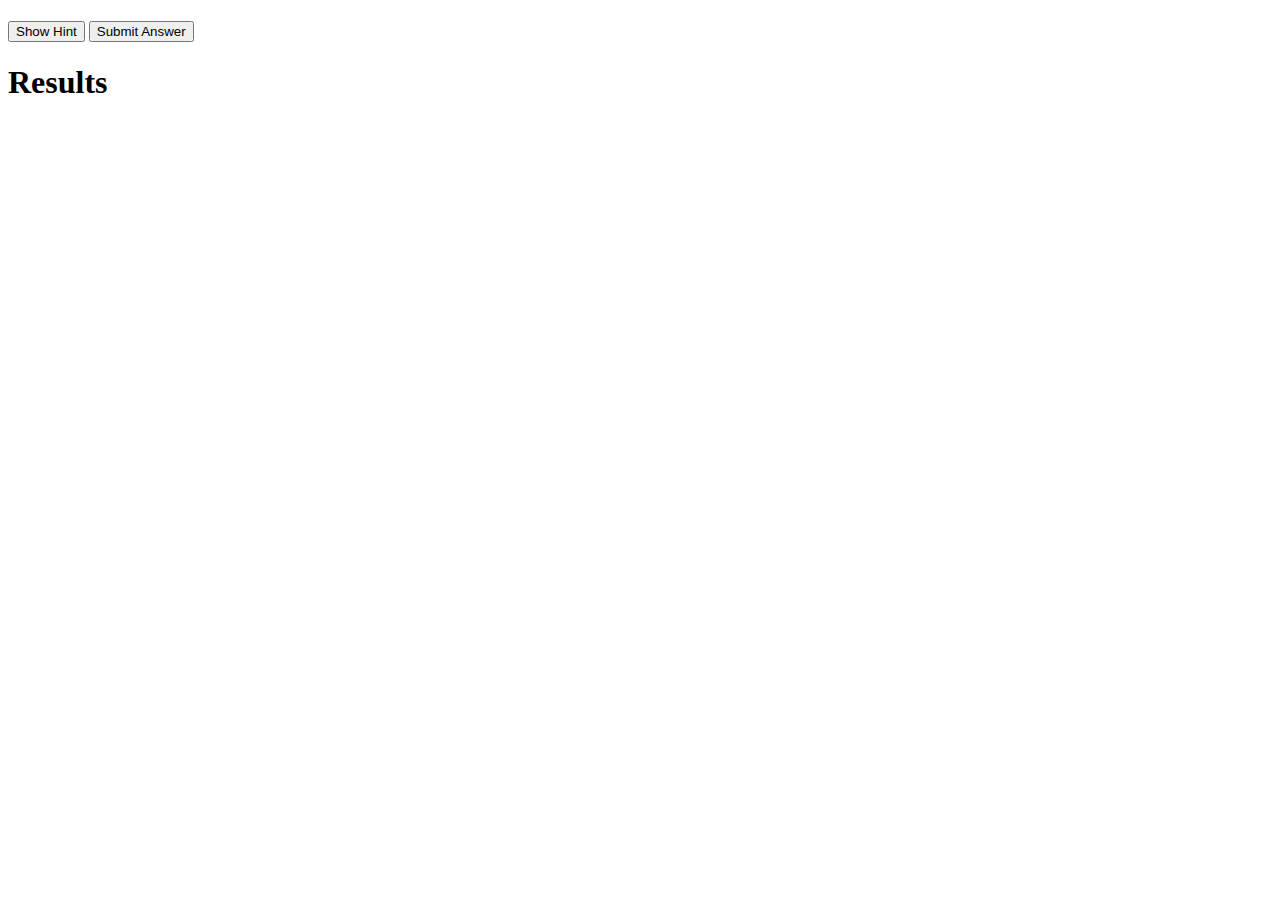
==== index.html @ cedfcbbd "intial commit" ====
<!DOCTYPE html>
<html lang="en">
  <head>
    <meta charset="UTF-8" />
    <meta name="viewport" content="width=device-width, initial-scale=1.0" />
    <title>Study Cards</title>
    <link rel="stylesheet" href="styles.css" />
  </head>

  <body>
    <div id="app">
      <div id="question-container">
        <h1 id="question"></h1>
        <div id="options"></div>
        <div id="hint" class="hidden"></div>
        <button id="reveal-hint" onclick="showHint()">Show Hint</button>
        <button id="submit-answer" onclick="submitAnswer()">
          Submit Answer
        </button>
      </div>
      <div id="results-container" class="hidden">
        <h1>Results</h1>
        <ul id="results"></ul>
        <p id="final-score"></p>
      </div>
    </div>
    <script src="script.js"></script>
  </body>
</html>
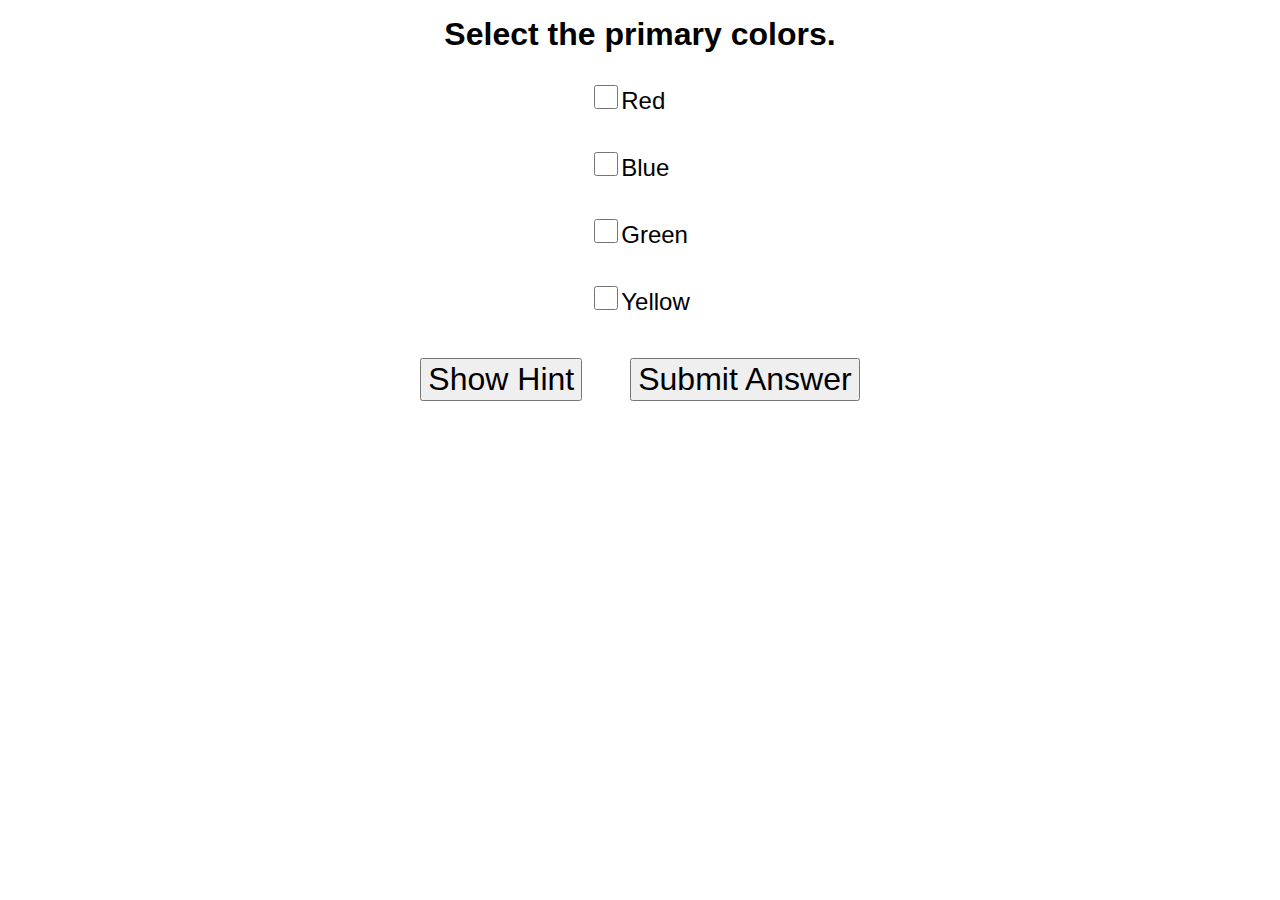
==== commit 90620de9: "aa" ====
--- a/index.html
+++ b/index.html
@@ -13,6 +13,8 @@
         <h1 id="question"></h1>
         <div id="options"></div>
         <div id="hint" class="hidden"></div>
+      </div>
+      <div id="buttons-container">
         <button id="reveal-hint" onclick="showHint()">Show Hint</button>
         <button id="submit-answer" onclick="submitAnswer()">
           Submit Answer
--- a/styles.css
+++ b/styles.css
@@ -0,0 +1,90 @@
+body {
+    margin: 0;
+    font-family: Arial, sans-serif;
+    display: flex;
+    flex-direction: column;
+    align-items: center;
+    height: 100vh;
+    background-color: var(--bg-color);
+    color: var(--text-color);
+}
+
+:root {
+    --bg-color: white;
+    --text-color: black;
+}
+
+.dark-mode {
+    --bg-color: rgb(74, 74, 74);
+    --text-color: rgb(255, 255, 255);
+}
+
+.hidden {
+    display: none;
+}
+
+#question-container {
+    text-align: center;
+    width: 100%;
+    flex-grow: 1;
+    display: flex;
+    flex-direction: column;
+    justify-content: flex-start;
+}
+
+#question {
+    font-size: 2rem;
+    margin-top: 1rem;
+}
+
+#options {
+    text-align: left;
+    margin: 0 auto;
+    flex-grow: 1;
+    display: flex;
+    flex-direction: column;
+    justify-content: center;
+}
+
+#options label {
+    display: block;
+    margin: 0.5rem 0;
+    font-size: 1.5rem;
+}
+
+#options input[type="text"] {
+    text-align: center;
+    display: block;
+    margin: 0 auto;
+    width: 120%;
+    height: 2rem;
+    font-size: 1.5rem;
+}
+
+#options input[type="checkbox"],
+#options input[type="radio"] {
+    width: 1.5rem;
+    height: 1.5rem;
+}
+
+#hint {
+    margin-top: 1rem;
+    font-style: italic;
+}
+
+#buttons-container {
+    display: flex;
+    justify-content: center;
+    gap: 1rem;
+    margin-bottom: 1rem;
+}
+
+#reveal-hint,
+#submit-answer {
+    font-size: 200%;
+    margin: 1rem;
+}
+
+#results-container h1 {
+    margin-top: 0;
+}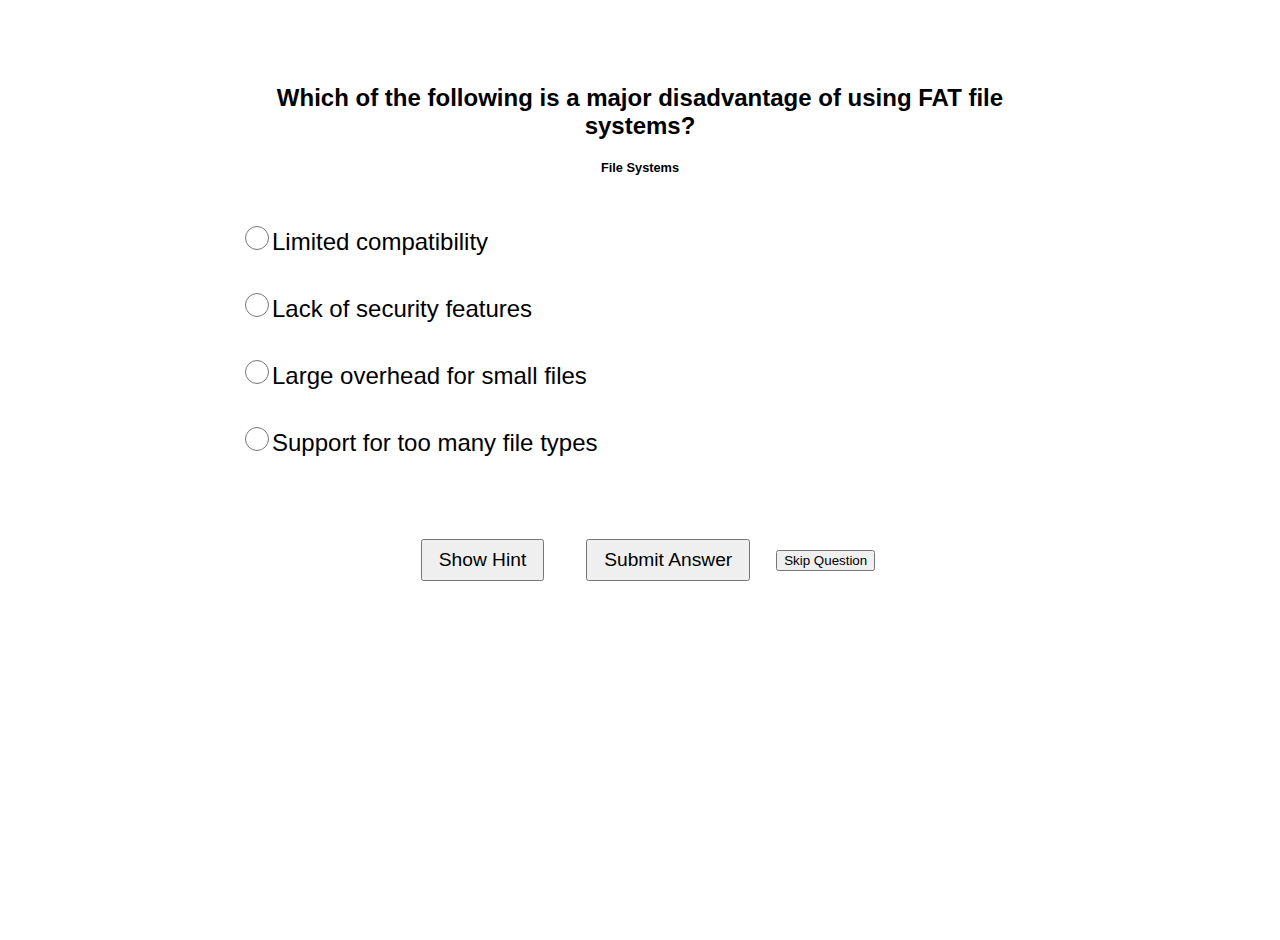
==== commit cc9f9219: "kind of done" ====
--- a/index.html
+++ b/index.html
@@ -11,14 +11,18 @@
     <div id="app">
       <div id="question-container">
         <h1 id="question"></h1>
+        <h3 id="topic"></h3>
         <div id="options"></div>
         <div id="hint" class="hidden"></div>
-      </div>
-      <div id="buttons-container">
-        <button id="reveal-hint" onclick="showHint()">Show Hint</button>
-        <button id="submit-answer" onclick="submitAnswer()">
-          Submit Answer
-        </button>
+        <div id="buttons-container">
+          <button id="reveal-hint" onclick="showHint()">Show Hint</button>
+          <button id="submit-answer" onclick="submitAnswer()">
+            Submit Answer
+          </button>
+          <button id="skip-question" onclick="skipQuestion()">
+            Skip Question
+          </button>
+        </div>
       </div>
       <div id="results-container" class="hidden">
         <h1>Results</h1>
--- a/styles.css
+++ b/styles.css
@@ -15,7 +15,7 @@
 }
 
 .dark-mode {
-    --bg-color: rgb(74, 74, 74);
+    --bg-color: rgb(25, 25, 25);
     --text-color: rgb(255, 255, 255);
 }
 
@@ -23,18 +23,39 @@
     display: none;
 }
 
+#app {
+    display: flex;
+    flex-direction: column;
+    height: 100%;
+    width: 100%;
+    align-items: center;
+    max-width: 800px;
+    justify-content: space-between;
+    /*margin: 0 auto;*/
+    padding: 20px;
+}
+
 #question-container {
     text-align: center;
     width: 100%;
     flex-grow: 1;
-    display: flex;
     flex-direction: column;
-    justify-content: flex-start;
+    justify-content: center;
+    align-items: center;
+    margin-bottom: 40px;
 }
 
 #question {
-    font-size: 2rem;
+    font-size: 1.5rem;
     margin-top: 1rem;
+    margin-bottom: 20px;
+    margin-top: 4rem;
+}
+
+#topic {
+    font-size: 0.8rem;
+    margin-top: 1rem;
+    margin-bottom: 40px;
 }
 
 #options {
@@ -43,20 +64,22 @@
     flex-grow: 1;
     display: flex;
     flex-direction: column;
-    justify-content: center;
+    justify-content: left;
+    margin-bottom: 40px;
 }
 
 #options label {
     display: block;
     margin: 0.5rem 0;
     font-size: 1.5rem;
+    text-align: left;
 }
 
 #options input[type="text"] {
     text-align: center;
     display: block;
     margin: 0 auto;
-    width: 120%;
+    width: 100%;
     height: 2rem;
     font-size: 1.5rem;
 }
@@ -75,16 +98,25 @@
 #buttons-container {
     display: flex;
     justify-content: center;
-    gap: 1rem;
-    margin-bottom: 1rem;
+    align-items: center;
+    gap: 10px;
+    margin-bottom: 20rem;
+    width: 100%;
 }
 
 #reveal-hint,
 #submit-answer {
-    font-size: 200%;
+    font-size: 120%;
+    padding: 0.5rem 1rem;
     margin: 1rem;
 }
 
-#results-container h1 {
-    margin-top: 0;
+#results-container {
+    text-align: left;
+    width: 100%;
+    flex-grow: 1;
+    flex-direction: column;
+    justify-content: center;
+    clear: both;
+    margin-top: 20px;
 }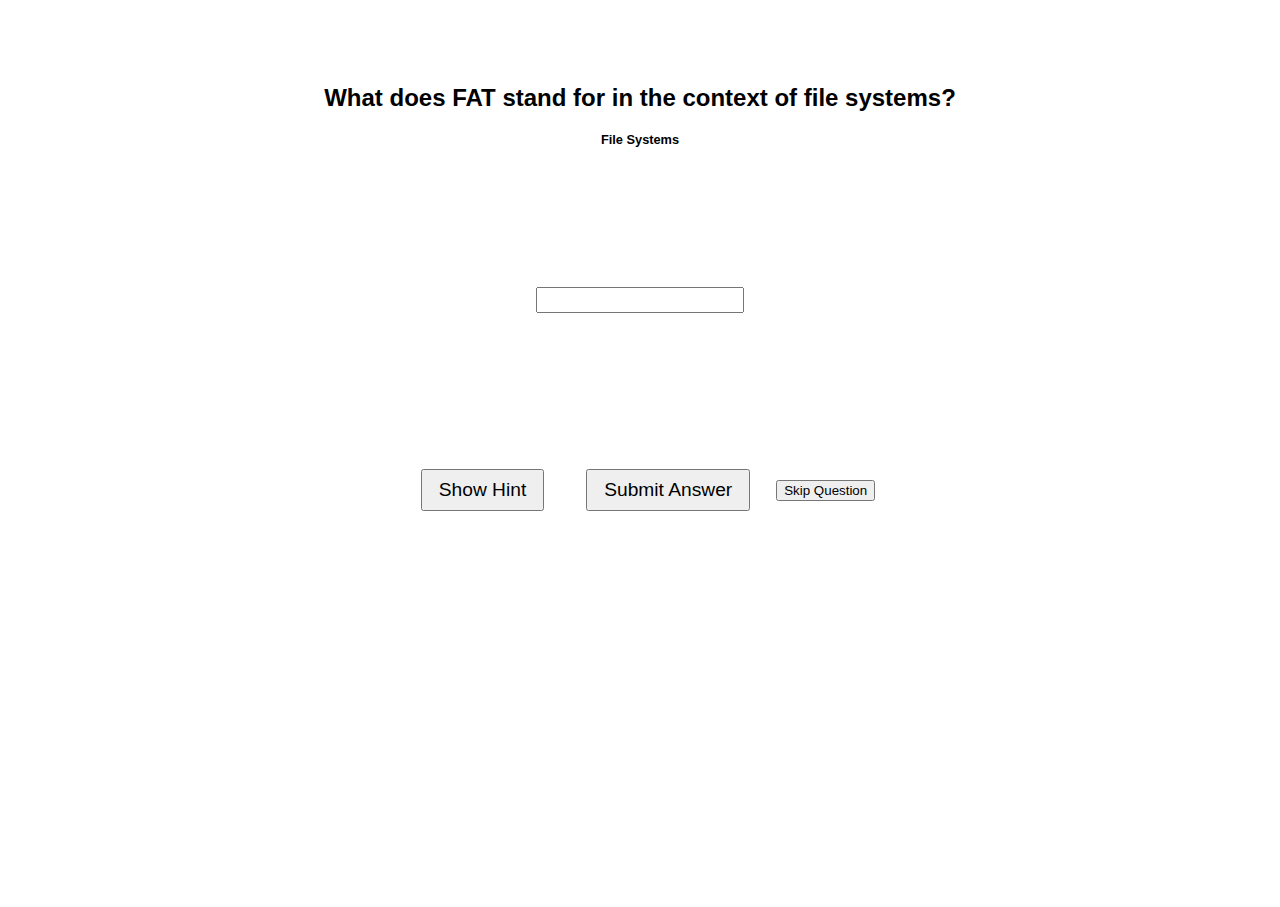
==== commit 6b6a459f: "done" ====
--- a/index.html
+++ b/index.html
@@ -8,7 +8,7 @@
   </head>
 
   <body>
-    <div id="app">
+    <div id="app">  
       <div id="question-container">
         <h1 id="question"></h1>
         <h3 id="topic"></h3>
--- a/styles.css
+++ b/styles.css
@@ -76,12 +76,14 @@
 }
 
 #options input[type="text"] {
-    text-align: center;
+    text-align: left;
+    align-self: center;
     display: block;
-    margin: 0 auto;
-    width: 100%;
-    height: 2rem;
-    font-size: 1.5rem;
+    margin-top: 100px;
+    margin-bottom: 100px;
+    width: 200px;
+    height: 20px;
+    font-size: 1rem;
 }
 
 #options input[type="checkbox"],
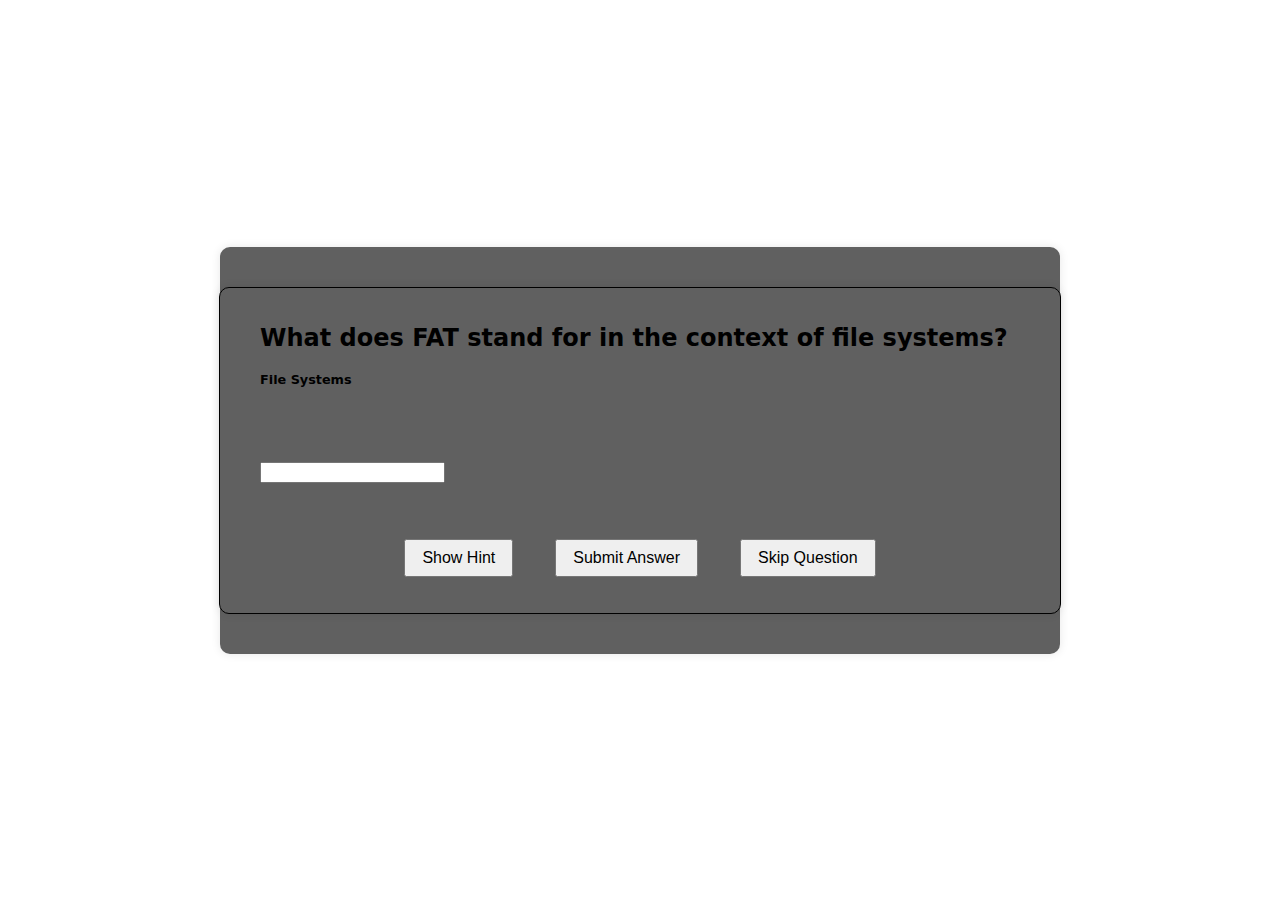
==== commit 02ebef7a: "added question parser cpp that parser user's input" ====
--- a/index.html
+++ b/index.html
@@ -9,11 +9,11 @@
 
   <body>
     <div id="app">  
-      <div id="question-container">
+      <div id="question-container", class="box">
         <h1 id="question"></h1>
         <h3 id="topic"></h3>
+        <div id="hint"></div>
         <div id="options"></div>
-        <div id="hint" class="hidden"></div>
         <div id="buttons-container">
           <button id="reveal-hint" onclick="showHint()">Show Hint</button>
           <button id="submit-answer" onclick="submitAnswer()">
--- a/styles.css
+++ b/styles.css
@@ -1,17 +1,30 @@
+:root {
+    --bg-color: white;
+    --box-color: rgb(96, 96, 96);
+    --text-color: black;
+    --input-text-size: 1rem;
+    --placeholder-color: rgb(63, 62, 62);
+}
+
 body {
     margin: 0;
-    font-family: Arial, sans-serif;
+    font-family: system-ui, -apple-system, BlinkMacSystemFont, 'Segoe UI', Roboto, Oxygen, Ubuntu, Cantarell, 'Open Sans', 'Helvetica Neue', sans-serif, sans-serif;
     display: flex;
-    flex-direction: column;
+    justify-content: center;
     align-items: center;
     height: 100vh;
     background-color: var(--bg-color);
     color: var(--text-color);
 }
 
-:root {
-    --bg-color: white;
-    --text-color: black;
+h1 {
+    font-size: 2rem;
+    margin-bottom: 20px;
+}
+
+::placeholder {
+    color: var(--placeholder-color);
+    font-size: var(--input-text-size);
 }
 
 .dark-mode {
@@ -19,46 +32,77 @@
     --text-color: rgb(255, 255, 255);
 }
 
+.box {
+    border: 1px solid black;
+    padding: 20px;
+    margin: 20px;
+    border-radius: 10px;
+    background-color: var(--box-color);
+    box-shadow: 0 0 10px rgba(0, 0, 0, 0.1);
+}
+
 .hidden {
     display: none;
+
+}
+
+.flex {
+    display: flex;
+    justify-content: center;
+    align-items: center;
+}
+
+.flex-column {
+    display: flex;
+    flex-direction: column;
+    justify-content: center;
+    align-items: center;
 }
 
 #app {
     display: flex;
     flex-direction: column;
-    height: 100%;
+    align-items: center;
     width: 100%;
-    align-items: center;
     max-width: 800px;
-    justify-content: space-between;
-    /*margin: 0 auto;*/
     padding: 20px;
+    box-shadow: 0 0 10px rgba(0, 0, 0, 0.1);
+    background-color: var(--box-color);
+    border-radius: 10px;
 }
 
 #question-container {
-    text-align: center;
     width: 100%;
-    flex-grow: 1;
+    display: flex;
     flex-direction: column;
-    justify-content: center;
-    align-items: center;
-    margin-bottom: 40px;
+    align-items: flex-start;
 }
 
 #question {
     font-size: 1.5rem;
     margin-top: 1rem;
     margin-bottom: 20px;
-    margin-top: 4rem;
+    margin-left: 20px;
 }
 
 #topic {
     font-size: 0.8rem;
-    margin-top: 1rem;
-    margin-bottom: 40px;
+    margin-top: 0;
+    margin-bottom: 20px;
+    margin-left: 20px;
 }
 
-#options {
+#hint {
+    display: flex;
+    opacity: 0;
+    text-align: left;
+    color: var(--text-color);
+    font-size: 1rem;
+    margin-top: 0.5rem;
+    margin-left: 20px;
+}
+
+#option-container {
     text-align: left;
     margin: 0 auto;
     flex-grow: 1;
@@ -68,21 +112,27 @@
     margin-bottom: 40px;
 }
 
+#options {
+    width: 100%;
+    display: flex;
+    flex-direction: column;
+    align-items: flex-start;
+    margin: 20px;
+}
+
 #options label {
     display: block;
     margin: 0.5rem 0;
     font-size: 1.5rem;
-    text-align: left;
 }
 
-#options input[type="text"] {
-    text-align: left;
-    align-self: center;
-    display: block;
-    margin-top: 100px;
-    margin-bottom: 100px;
-    width: 200px;
-    height: 20px;
+
+#options input[type="text"]::placeholder {
+    width: 100%;
+    max-width: 400px;
+    margin-top: 10px;
+    margin-bottom: 10px;
+    padding: 10px;
     font-size: 1rem;
 }
 
@@ -95,6 +145,7 @@
 #hint {
     margin-top: 1rem;
     font-style: italic;
+    margin-left: 20px;
 }
 
 #buttons-container {
@@ -102,23 +153,34 @@
     justify-content: center;
     align-items: center;
     gap: 10px;
-    margin-bottom: 20rem;
+    margin-top: 20px;
     width: 100%;
 }
 
 #reveal-hint,
-#submit-answer {
-    font-size: 120%;
+#submit-answer,
+#skip-question {
+    font-size: 1rem;
     padding: 0.5rem 1rem;
     margin: 1rem;
 }
 
 #results-container {
-    text-align: left;
     width: 100%;
-    flex-grow: 1;
+    display: hidden;
     flex-direction: column;
-    justify-content: center;
-    clear: both;
+    align-items: flex-start;
     margin-top: 20px;
+}
+
+#results {
+    list-style-type: none;
+    padding: 0;
+    margin-left: 20px;
+}
+
+#final-score {
+    margin-top: 20px;
+    font-size: 1.2rem;
+    margin-left: 20px;
 }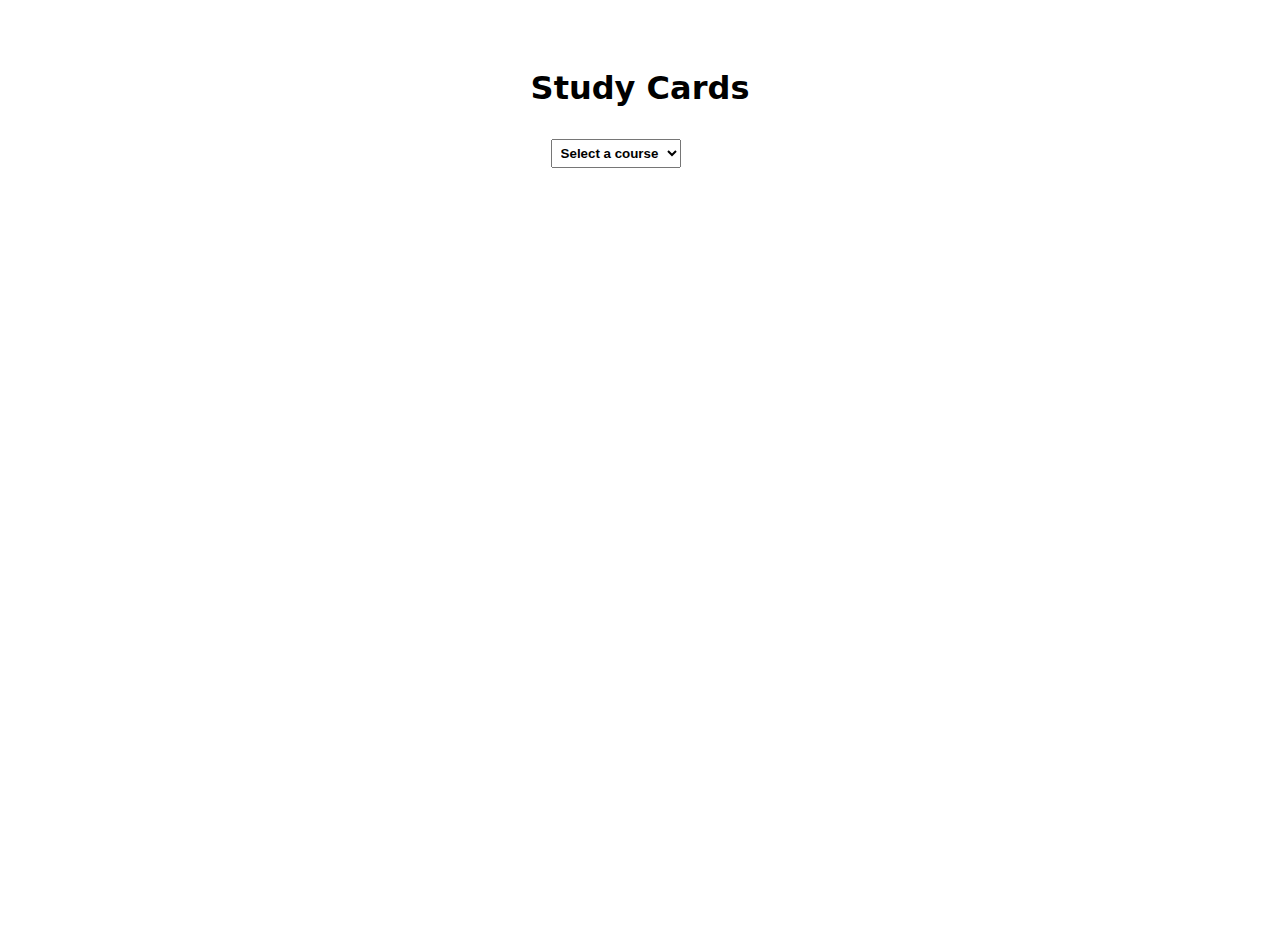
==== commit 7ed6756b: "updates" ====
--- a/index.html
+++ b/index.html
@@ -1,35 +1,84 @@
 <!DOCTYPE html>
 <html lang="en">
-  <head>
-    <meta charset="UTF-8" />
-    <meta name="viewport" content="width=device-width, initial-scale=1.0" />
-    <title>Study Cards</title>
-    <link rel="stylesheet" href="styles.css" />
-  </head>
 
-  <body>
-    <div id="app">  
-      <div id="question-container", class="box">
-        <h1 id="question"></h1>
-        <h3 id="topic"></h3>
-        <div id="hint"></div>
-        <div id="options"></div>
-        <div id="buttons-container">
-          <button id="reveal-hint" onclick="showHint()">Show Hint</button>
-          <button id="submit-answer" onclick="submitAnswer()">
-            Submit Answer
-          </button>
-          <button id="skip-question" onclick="skipQuestion()">
-            Skip Question
-          </button>
+<head>
+  <meta charset="UTF-8" />
+  <meta name="viewport" content="width=device-width, initial-scale=1.0" />
+  <title>Study Cards</title>
+  <link rel="stylesheet" href="style.css" />
+</head>
+
+<body>
+  <div id="spinner">
+    <h1>Loading...</h1>
+    <div class="spinner">
+    </div>
+  </div>
+  <div id="splash-page" class="splash-page">
+    <div id="splash-content" class="space-between left-align">
+      <h1 id="title">Study Cards</h2>
+        <div id="course-selector" class="selector">
+          <select aria-label="Select a course" id="course-picker" class="select">
+            <option value="null">Select a course
+            </option>
+          </select>
+        </div>
+        <div id="topic-selector" class="selector">
+          <select aria-label="Pick a topic" id="topic-picker" class="select"></select>
+        </div>
+        <button id="course-picker-btn" type="submit" style="align-self:center; display: none">Select</button>
+    </div>
+  </div>
+  <div id=content class="container">
+    <div class="navbar fixed-top">
+      <div class="container">
+        <div class="questions-nav" id="questions-nav">
+          <div id="questions-nav-open">
+            <div id="header-info">
+              <h1 id="header-course">Course </h1>
+              <h3 id="header-topic">Topic</h3>
+            </div>
+            <div class="buttons-container">
+              <button id="prev-btn" onclick="showPrevQuestion()">
+                Previous Question
+              </button>
+              <button id="next-btn" onclick="showNextQuestion()">
+                Next Question
+              </button>
+            </div>
+            <div class="nav-toggle" id="nav-close">&#8593;</div>
+          </div>
+          <div class="question-grid" id="q-grid">
+          </div>
         </div>
       </div>
-      <div id="results-container" class="hidden">
-        <h1>Results</h1>
-        <ul id="results"></ul>
-        <p id="final-score"></p>
+      <div class="nav-toggle" id="nav-open">&#8595;</div>
+    </div>
+    <div class="page">
+      <div class="container">
+        <div id="question-container" class="container simple-border">
+          <h1 id="question"></h1>
+          <div id="hint" class="hint"></div>
+          <div id="options"></div>
+          <div id="buttons-container" class="buttons-container">
+            <button id="reveal-hint" onclick="showHint()">Show Hint</button>
+            <button id="submit-answer" onclick="submitAnswer()">
+              Submit Answer
+            </button>
+            <button id="skip-question" onclick="skipQuestion()">
+              Skip Question
+            </button>
+          </div>
+        </div>
+        <!-- <div id="results-container" class="hidden">
+          <h1>Results</h1>
+          <ul id="results"></ul>
+          <p id="final-score"></p>
+        </div> -->
       </div>
     </div>
-    <script src="script.js"></script>
-  </body>
-</html>
+  </div>
+  <script src="script.js"></script>
+</body>
+
+</html>--- a/style.css
+++ b/style.css
@@ -0,0 +1,318 @@
+:root {
+    --bg-color: rgb(197, 197, 197);
+    --box-color: rgb(51, 51, 51);
+    --text-color: rgb(255, 255, 255);
+    --shadow-color: rgba(0, 0, 0, 0.3);
+    --input-text-size: 1rem;
+    --placeholder-color: rgb(63, 62, 62);
+}
+
+@media (prefers-color-scheme: light) {
+    :root {
+        --bg-color: rgb(255, 255, 255);
+        --box-color: rgb(69, 198, 245);
+        --text-color: rgb(0, 0, 0);
+        --shadow-color: rgba(0, 82, 145, 0.3);
+        --input-text-size: 1rem;
+        --placeholder-color: rgb(63, 62, 62);
+    }
+}
+
+body {
+    font-family: system-ui, -apple-system, BlinkMacSystemFont, 'Segoe UI', Roboto, Oxygen, Ubuntu, Cantarell, 'Open Sans', 'Helvetica Neue', sans-serif, sans-serif;
+    height: 100vh;
+    margin: 0;
+    background-color: var(--bg-color);
+    color: var(--text-color);
+}
+
+
+/* .dark-mode {
+    --bg-color: rgb(25, 25, 25);
+    --text-color: rgb(255, 255, 255);
+} */
+.page{
+    display: flex;
+    flex-direction: column;
+    align-items: center;
+    justify-content: center;
+    height: 100vh;
+    width: 100%;
+    background-color: var(--bg-color);
+}
+
+/* .app{
+    display: flex;
+    flex-direction: column;
+    align-items: center;
+    justify-content: center;
+    background-color: var(--bg-color);
+} */
+
+::placeholder {
+    color: var(--placeholder-color);
+    font-size: var(--input-text-size);
+}
+
+.box {
+    border: 2px black;
+    border-radius: 10px;
+    background-color: var(--box-color);
+    box-shadow: 0 0 20px var(--shadow-color)
+}
+
+
+.simple-border {
+    border: 2px solid black;
+    border-radius: 10px;
+    background-color: var(--box-color);
+    box-shadow: 0 0 20px var(--shadow-color)
+}
+
+.hidden {
+    display: none;
+
+}
+
+.flex {
+    display: flex;
+    justify-content: center;
+    align-items: center;
+}
+
+.flex-column {
+    display: flex;
+    flex-direction: column;
+    justify-content: center;
+    align-items: center;
+}
+
+.navbar{
+    display: flex;
+    flex-direction: column;
+    justify-content: center;
+    align-items: center;
+    width: 100%;
+    padding: 10px 20px;
+    background-color: var(--box-color);
+}
+
+#question-container{
+    display: flex;
+    flex-direction: column;
+    justify-content: center;
+    align-items: center;
+    gap: 10px;
+    padding: 10px 20px;
+    background-color: var(--box-color);
+    width: 100%;
+
+}
+.left-align{
+    align-items: flex-start;
+}
+
+.courses {
+    display: flex;
+    flex-direction: row;
+    justify-content: center;
+    width: 100%;
+    padding: 10px 20px;
+    background-color: var(--box-color);
+}
+
+.selector{
+    display: flex;
+    flex-direction: row;
+    justify-content: center;
+    align-items: left;
+    gap: 10px;
+    padding: 10px 20px;
+}
+
+.selector .select{
+    padding: 5px;
+    font-weight: 600;
+}
+
+.justify-start{
+    justify-content: flex-start;
+}
+
+.align-start{
+    align-items: flex-start;
+}
+
+.fixed-top{
+    position: fixed;
+    top: 0;
+    width: 100%;
+    z-index: 1000;
+    background-color: var(--box-color);
+}
+
+.container{
+    display: flex;
+    flex-direction: column;
+    align-items: center;
+    justify-content: center;
+}
+
+.hidden {
+    display: none;
+}
+
+.spinner {
+    display: inline-block;
+    align-self: center;
+    justify-self: center;
+    width: 40px;
+    height: 40px;
+    border: 8px solid rgba(0, 0, 0, 0.3);
+    border-radius: 50%;
+    border-top-color: #fff;
+    animation: spin 0.7s linear infinite;
+    margin: 20px;
+}
+
+#spinner{
+    display:flex;
+    flex-direction: column;
+    height: 100vh;
+    text-align: center;
+    justify-content: center;
+    align-items: center;
+}
+
+#content{
+    display: none;
+}
+
+.questions-nav{
+    position:relative;
+    display: flex;
+    flex-direction: row;
+    justify-content: flex-start;
+    align-items: center;
+    gap: 10px;
+    padding: 10px 20px;
+    background-color: var(--box-color);
+}
+
+.nav-toggle{
+    position: absolute;
+    bottom: 0;
+    right: 25%;
+    padding: 2px;
+    font-size: 1.5rem;
+    cursor: pointer;
+}
+
+#nav-close{
+    display: flex;
+}
+
+#nav-open{
+    display: none;
+}
+
+.splash-page{
+    display: flex;
+    flex-direction: column;
+    align-items: center;
+    justify-content: flex-start;
+    height: 100vh;
+    width: 100%;
+    padding-top: 3rem;
+    background-color: var(--bg-color);
+    z-index: 30;
+}
+
+.space-between{
+    justify-content: space-between;
+}
+
+#splash-content{
+    display: flex;
+    flex-direction: column;
+    align-items: left;
+    justify-content: space-around;
+}
+
+#topic-selector{
+    display: none;
+}
+
+.buttons-container {
+    display: flex;
+    flex-direction: row;
+    justify-content: center;
+    align-items: center;
+    gap: 10px;
+    padding: 10px 20px;
+}
+
+.fill{
+    width: 100%;
+    height: 100;
+}
+
+.buttons-container button{
+    padding: 10px 20px;
+    border-radius: 10px;
+    background-color: var(--box-color);
+    color: var(--text-color);
+    border: none;
+    cursor: pointer;
+    transition: all 0.2s ease-out;
+    &:hover{
+        background-color: color-mix(in srgb, var(--bg-color), black 50%);
+    }
+
+    &:active{
+        transform: scale(0.95);
+    }
+}
+
+.question-grid{
+    display: grid;
+    grid-template-columns: repeat(auto-fill, minmax(40px, 1fr));
+    gap: 5px;
+    padding: 10px;
+    max-width: 400px;
+    margin: 0 auto;
+    background-color: var(--box-color);
+}
+
+.square {
+    width: 40px;
+    height: 40px;
+    background-color: grey;
+    border-radius: 5px;
+    text-align: center;
+    line-height: 40px;
+    font-weight: bold;
+    color: white;
+    cursor: pointer;
+    transition: background 0.3s;
+}
+
+.square .answered{
+    background-color: rgb(0, 122, 0);
+}
+.square .partial{
+    background-color: rgb(74, 74, 255);
+}
+.square .not-answered {
+    background-color: grey;
+}
+.square .current{
+    background-color: gold;
+}
+
+
+@keyframes spin {
+    to {
+        transform: rotate(360deg);
+    }
+}
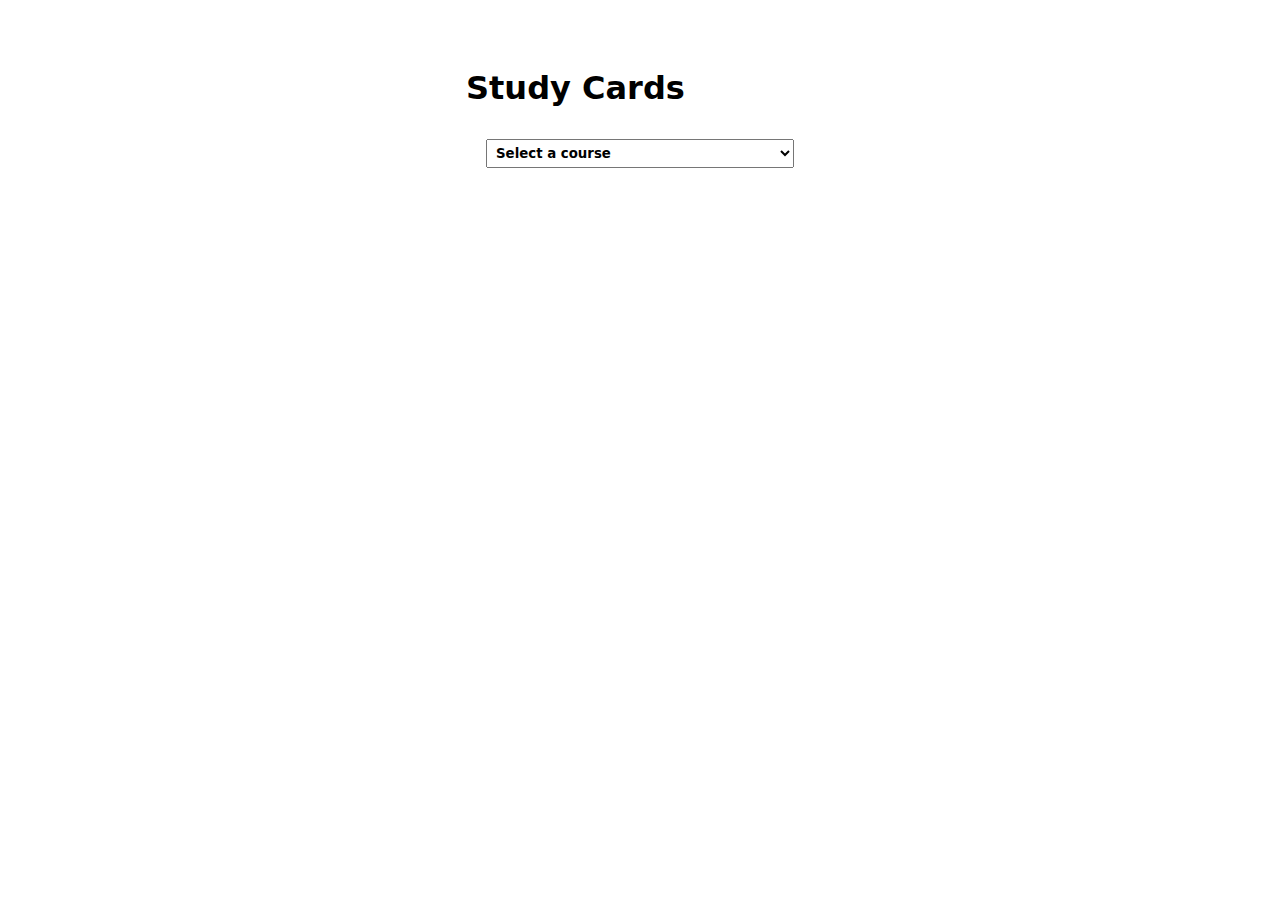
==== commit 627691eb: "questions loading and functioning, results and question nav is next" ====
--- a/index.html
+++ b/index.html
@@ -14,29 +14,26 @@
     <div class="spinner">
     </div>
   </div>
-  <div id="splash-page" class="splash-page">
-    <div id="splash-content" class="space-between left-align">
+  <div id="splash-container" class="splash-page hidden">
+    <div id="splash-content" class="splash-content space-between left-align">
       <h1 id="title">Study Cards</h2>
         <div id="course-selector" class="selector">
           <select aria-label="Select a course" id="course-picker" class="select">
-            <option value="null">Select a course
-            </option>
           </select>
         </div>
-        <div id="topic-selector" class="selector">
-          <select aria-label="Pick a topic" id="topic-picker" class="select"></select>
+        <div id="topic-selector" class="selector hidden">
+          <select aria-label="Pick a topic" id="topic-picker" class="select">
+          </select>
         </div>
-        <button id="course-picker-btn" type="submit" style="align-self:center; display: none">Select</button>
+        <button id="start-btn" type="button" class="hidden">Select</button>
     </div>
   </div>
-  <div id=content class="container">
-    <div class="navbar fixed-top">
-      <div class="container">
-        <div class="questions-nav" id="questions-nav">
+  <div id="quiz-container" class="container hidden">
+    <div id="navbar" class="navbar fixed-top">
+      <div class="container fill-width">
+        <div id="questions-nav" class="questions-nav fill-width">
           <div id="questions-nav-open">
             <div id="header-info">
-              <h1 id="header-course">Course </h1>
-              <h3 id="header-topic">Topic</h3>
             </div>
             <div class="buttons-container">
               <button id="prev-btn" onclick="showPrevQuestion()">
@@ -45,38 +42,44 @@
               <button id="next-btn" onclick="showNextQuestion()">
                 Next Question
               </button>
+              <button id="reset-btn" onclick="resetSession()">Reset Session</button>
+              <button id="new-btn" onclick="startNewSession()">
+                New session
+              </button>
             </div>
-            <div class="nav-toggle" id="nav-close">&#8593;</div>
           </div>
-          <div class="question-grid" id="q-grid">
-          </div>
+          <!-- <div class="question-grid" id="q-grid">
+          </div> -->
         </div>
       </div>
-      <div class="nav-toggle" id="nav-open">&#8595;</div>
+      <div class="nav-toggle" id="nav-close" onclick="toggleNav()">Close nav</div>
     </div>
-    <div class="page">
-      <div class="container">
-        <div id="question-container" class="container simple-border">
-          <h1 id="question"></h1>
+    <div class="nav-toggle" id="nav-open" onclick="toggleNav()"> Open nav</div>
+    <div class="page" id="main">
+      <!-- &#8595; -->
+      <div class="content-container">
+        <div id="question-container" class="container simple-border box-padding">
+          <div id="question-type"></div>
+          <div id="question-text"></div>
           <div id="hint" class="hint"></div>
-          <div id="options"></div>
+          <div id="options" class="options-list"></div>
           <div id="buttons-container" class="buttons-container">
-            <button id="reveal-hint" onclick="showHint()">Show Hint</button>
-            <button id="submit-answer" onclick="submitAnswer()">
+            <button id="submit-answer">
               Submit Answer
             </button>
+            <button id="reveal-hint" onclick="showHint()">Show Hint</button>
             <button id="skip-question" onclick="skipQuestion()">
               Skip Question
             </button>
           </div>
         </div>
-        <!-- <div id="results-container" class="hidden">
-          <h1>Results</h1>
-          <ul id="results"></ul>
-          <p id="final-score"></p>
-        </div> -->
+        <div id="score-container" class="container simple-border box-padding hidden">
+          <div id="score-text">Score: 0</div>
+          <div id="score-list" class="score-list"></div>
+        </div>
       </div>
     </div>
+    <div class="side-panel fixed-right"></div>
   </div>
   <script src="script.js"></script>
 </body>
--- a/style.css
+++ b/style.css
@@ -1,6 +1,10 @@
 :root {
+    font-family: system-ui, -apple-system, BlinkMacSystemFont, 'Segoe UI', Roboto, Oxygen, Ubuntu, Cantarell, 'Open Sans', 'Helvetica Neue', sans-serif;
+    font-size: 16px;
+
     --bg-color: rgb(197, 197, 197);
     --box-color: rgb(51, 51, 51);
+    --navbar-color: rgb(33, 33, 33);
     --text-color: rgb(255, 255, 255);
     --shadow-color: rgba(0, 0, 0, 0.3);
     --input-text-size: 1rem;
@@ -18,40 +22,26 @@
     }
 }
 
+* {
+    box-sizing: border-box;
+}
+
 body {
-    font-family: system-ui, -apple-system, BlinkMacSystemFont, 'Segoe UI', Roboto, Oxygen, Ubuntu, Cantarell, 'Open Sans', 'Helvetica Neue', sans-serif, sans-serif;
+    font-family: inherit;
     height: 100vh;
     margin: 0;
     background-color: var(--bg-color);
     color: var(--text-color);
 }
 
-
-/* .dark-mode {
-    --bg-color: rgb(25, 25, 25);
-    --text-color: rgb(255, 255, 255);
-} */
-.page{
-    display: flex;
-    flex-direction: column;
-    align-items: center;
-    justify-content: center;
+.page {
+    display: flex;
+    flex-direction: column;
+    align-items: center;
+    justify-content: flex-start;
     height: 100vh;
     width: 100%;
     background-color: var(--bg-color);
-}
-
-/* .app{
-    display: flex;
-    flex-direction: column;
-    align-items: center;
-    justify-content: center;
-    background-color: var(--bg-color);
-} */
-
-::placeholder {
-    color: var(--placeholder-color);
-    font-size: var(--input-text-size);
 }
 
 .box {
@@ -69,10 +59,6 @@
     box-shadow: 0 0 20px var(--shadow-color)
 }
 
-.hidden {
-    display: none;
-
-}
 
 .flex {
     display: flex;
@@ -87,28 +73,24 @@
     align-items: center;
 }
 
-.navbar{
-    display: flex;
-    flex-direction: column;
-    justify-content: center;
-    align-items: center;
-    width: 100%;
-    padding: 10px 20px;
-    background-color: var(--box-color);
-}
-
-#question-container{
-    display: flex;
-    flex-direction: column;
-    justify-content: center;
-    align-items: center;
+#question-container {
+    display: flex;
+    flex-direction: column;
+    justify-content: center;
+    align-items: flex-start;
+    text-align: left;
     gap: 10px;
-    padding: 10px 20px;
-    background-color: var(--box-color);
-    width: 100%;
-
-}
-.left-align{
+    background-color: var(--box-color);
+    width: 100%;
+}
+
+#question-container h3 {
+    margin: 0;
+    font-size: 1.2rem;
+    font-weight: 600;
+}
+
+.left-align {
     align-items: flex-start;
 }
 
@@ -121,45 +103,76 @@
     background-color: var(--box-color);
 }
 
-.selector{
+.selector {
     display: flex;
     flex-direction: row;
     justify-content: center;
     align-items: left;
     gap: 10px;
     padding: 10px 20px;
-}
-
-.selector .select{
+    width: 100%;
+}
+
+.selector .select {
+    font-family: inherit;
     padding: 5px;
     font-weight: 600;
-}
-
-.justify-start{
+    width: 100%;
+}
+
+#start-btn {
+    font-family: inherit;
+    padding: 10px 20px;
+    border-radius: 10px;
+    background-color: white;
+    color: black;
+    font-weight: 600;
+    border: 1px initial black;
+    cursor: pointer;
+    transition: all 0.2s ease-out;
+    box-shadow: -1px 2px 5px var(--shadow-color);
+    align-self: center;
+    margin-top: 20px;
+
+    &:hover {
+        background-color: color-mix(in srgb, var(--bg-color), white 50%);
+    }
+
+    &:active {
+        transform: scale(0.95);
+    }
+}
+
+
+.justify-start {
     justify-content: flex-start;
 }
 
-.align-start{
+.align-start {
     align-items: flex-start;
 }
 
-.fixed-top{
+.fixed-top {
     position: fixed;
     top: 0;
-    width: 100%;
-    z-index: 1000;
-    background-color: var(--box-color);
-}
-
-.container{
-    display: flex;
-    flex-direction: column;
-    align-items: center;
-    justify-content: center;
-}
-
-.hidden {
-    display: none;
+    padding: 0;
+    width: 100%;
+    background-color: var(--box-color);
+}
+
+.fixed-right {
+    position: fixed;
+    right: 0;
+    padding: 0;
+    width: 100%;
+    background-color: var(--box-color);
+}
+
+.container {
+    display: flex;
+    flex-direction: column;
+    align-items: center;
+    justify-content: center;
 }
 
 .spinner {
@@ -172,11 +185,11 @@
     border-radius: 50%;
     border-top-color: #fff;
     animation: spin 0.7s linear infinite;
-    margin: 20px;
-}
-
-#spinner{
-    display:flex;
+    z-index: 40;
+}
+
+#spinner {
+    display: flex;
     flex-direction: column;
     height: 100vh;
     text-align: center;
@@ -184,39 +197,145 @@
     align-items: center;
 }
 
-#content{
-    display: none;
-}
-
-.questions-nav{
-    position:relative;
+#header-info {
     display: flex;
     flex-direction: row;
     justify-content: flex-start;
     align-items: center;
+    gap: 5px;
+    width: 100%;
+    padding: 10px 20px;
+}
+
+#header-info h1 {
+    padding-right: 0.5rem;
+    border-right: solid white 5px;
+}
+
+.fill-width {
+    width: 100%;
+}
+
+.justify-center {
+    display: flex;
+    justify-content: center;
+}
+
+.align-center {
+    display: flex;
+    align-items: center;
+}
+
+.navbar {
+    display: flex;
+    flex-direction: column;
+    justify-content: center;
+    align-items: center;
+    width: 100%;
+    padding: 10px 20px;
+    background-color: var(--navbar-color);
+    overflow: hidden;
+    transition: all 0.5 ease-in-out;
+    z-index: 20;
+}
+
+.navbar h1,
+.navbar h2 {
+    margin: 0;
+}
+
+.folded {
+    height: 0;
+    padding: 0;
+    margin: 0;
+    transition: all 0.5 ease-in-out;
+}
+
+
+.options-list {
+    display: flex;
+    flex-direction: column;
+    align-items: flex-start;
+    align-self: flex-start;
+    margin: 1rem;
+    gap: 5px;
+}
+
+.option {
+    display: flex;
+    flex-direction: row;
+    justify-content: flex-start;
+    align-items: center;
+    gap: 5px;
+    cursor: pointer;
+}
+
+.option label {
+    font-weight: 600;
+    cursor: pointer;
+    -webkit-user-select: none;
+    user-select: none;
+
+}
+
+.option input[type="radio"],
+.option input[type="checkbox"] {
+    cursor: pointer;
+    width: 1.2rem;
+    height: 1.2rem;
+}
+
+
+.questions-nav {
+    position: relative;
+    display: flex;
+    flex-direction: row;
+    justify-content: flex-start;
+    align-items: center;
     gap: 10px;
-    padding: 10px 20px;
-    background-color: var(--box-color);
-}
-
-.nav-toggle{
+    padding: 0 20px;
+    max-width: 1000px;
+}
+
+.question-type {
+    font-weight: 600;
+    font-size: 1.2rem;
+}
+
+.nav-toggle {
+    position: absolute;
+    right: 25%;
+    padding: 5px;
+    font-size: 1.5rem;
+    cursor: pointer;
+    background-color: black;
+    color: white;
+}
+
+
+#nav-open {
+    font-weight: 600;
+    font-size: 1rem;
+    position: absolute;
+    top: 0;
+    right: 20%;
+    border-bottom-left-radius: 5px;
+    border-bottom-right-radius: 5px;
+}
+
+#nav-close {
+    font-weight: 600;
+    font-size: 1rem;
     position: absolute;
     bottom: 0;
-    right: 25%;
-    padding: 2px;
-    font-size: 1.5rem;
-    cursor: pointer;
-}
-
-#nav-close{
-    display: flex;
-}
-
-#nav-open{
-    display: none;
-}
-
-.splash-page{
+    right: 20%;
+    border-top-left-radius: 5px;
+    border-top-right-radius: 5px;
+}
+
+
+
+.splash-page {
     display: flex;
     flex-direction: column;
     align-items: center;
@@ -228,19 +347,36 @@
     z-index: 30;
 }
 
-.space-between{
+.space-between {
     justify-content: space-between;
 }
 
-#splash-content{
+.splash-content {
     display: flex;
     flex-direction: column;
     align-items: left;
     justify-content: space-around;
 }
 
-#topic-selector{
-    display: none;
+.flex-row {
+    flex-direction: row;
+}
+
+.fill {
+    width: 100%;
+    height: 100;
+}
+
+.content-container {
+    display: flex;
+    flex-direction: column;
+    align-items: center;
+    justify-content: center;
+    gap: 10px;
+    padding: 10px 20px;
+    margin-top: 3rem;
+    width: 100%;
+    max-width: 1000px;
 }
 
 .buttons-container {
@@ -248,33 +384,32 @@
     flex-direction: row;
     justify-content: center;
     align-items: center;
+    align-self: center;
     gap: 10px;
     padding: 10px 20px;
 }
 
-.fill{
-    width: 100%;
-    height: 100;
-}
-
-.buttons-container button{
+.buttons-container button {
     padding: 10px 20px;
     border-radius: 10px;
-    background-color: var(--box-color);
-    color: var(--text-color);
     border: none;
     cursor: pointer;
     transition: all 0.2s ease-out;
-    &:hover{
-        background-color: color-mix(in srgb, var(--bg-color), black 50%);
-    }
-
-    &:active{
+
+    &:hover {
+        background-color: black 50%;
+    }
+
+    &:active {
         transform: scale(0.95);
     }
 }
 
-.question-grid{
+.box-padding {
+    padding: 10px 20px;
+}
+
+.question-grid {
     display: grid;
     grid-template-columns: repeat(auto-fill, minmax(40px, 1fr));
     gap: 5px;
@@ -297,16 +432,19 @@
     transition: background 0.3s;
 }
 
-.square .answered{
+.square .answered {
     background-color: rgb(0, 122, 0);
 }
-.square .partial{
+
+.square .partial {
     background-color: rgb(74, 74, 255);
 }
+
 .square .not-answered {
     background-color: grey;
 }
-.square .current{
+
+.square .current {
     background-color: gold;
 }
 
@@ -316,3 +454,83 @@
         transform: rotate(360deg);
     }
 }
+
+.hidden {
+    display: none !important;
+}
+
+.invisible {
+    opacity: 0 !important;
+}
+
+.hint {
+    text-align: left;
+    font-style: italic;
+    opacity: 1;
+    transition: opacity 0.8s;
+}
+
+.side-panel {
+    width: 200px;
+    max-width: 0;
+    height: 100vh;
+    background-color: var(--box-color);
+    position: fixed;
+    top: 0;
+    right: 0;
+}
+
+@media screen and (max-width: 768px) {
+    .question-grid {
+        grid-template-columns: repeat(auto-fill, minmax(30px, 1fr));
+        gap: 2px;
+        padding: 5px;
+        max-width: 300px;
+    }
+
+    .square {
+        width: 30px;
+        height: 30px;
+        line-height: 30px;
+    }
+
+    .navbar {
+        padding: 0;
+        margin: 0;
+    }
+
+    #header-info h1 {
+        font-size: 1.2rem;
+        border-right: 2px solid white;
+        padding-right: 0.5rem;
+    }
+
+    #header-info h2 {
+        font-size: 1.1rem;
+    }
+
+    .buttons-container {
+        padding: 10px 0;
+    }
+
+    .questions-nav {
+        padding: 0 5px;
+        padding-bottom: 30px;
+    }
+
+    .side-panel {
+        width: 100%;
+        height: 20%;
+        bottom: 0;
+        top: auto;
+    }
+
+    .side-panel {
+        bottom: 0;
+        top: auto;
+        height: 20%;
+        width: 100%;
+    }
+
+
+}